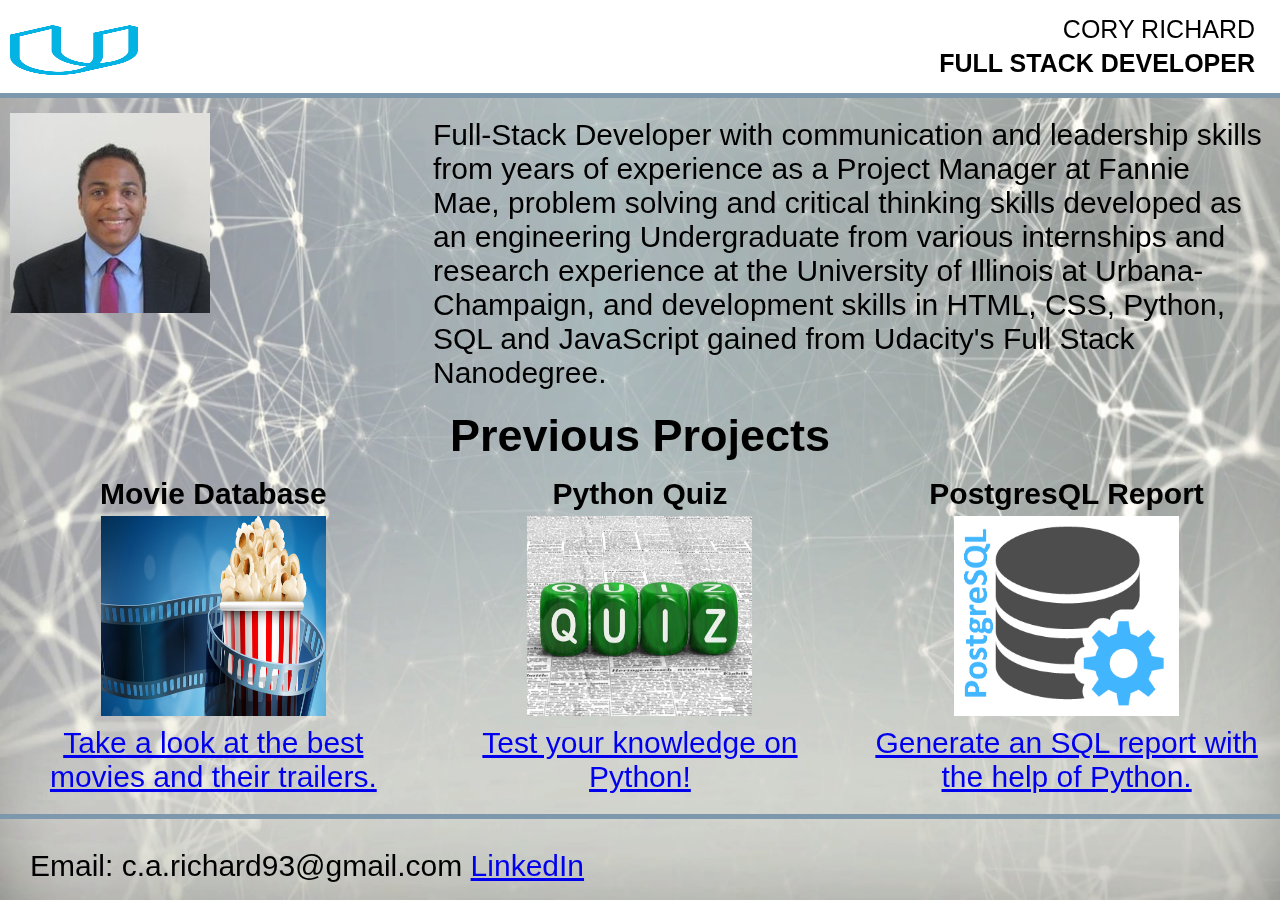
==== portfolio.html @ 7ddb4a6f "Completed responsive design for mobile, ipad tablet, and desktop views" ====
<!doctype html>
<html lang="en">
  <head>
    <meta charset="utf-8">
    <meta name="viewport" content="width=device-width,initial-scale=1">
    <title>Cory Richard</title>
    <link href="css/style.css" rel="stylesheet" type="text/css">
  </head>
  
  <body>
    <div class="background-img-container">
      <img class="background-img" src="img/business-background.png" alt="background image">
    </div>
    <header>
      <img class="logo-img" src="img/udacity_logo.png" height="75" width="75" alt="Udacity logo image">
      <div class="heading-container">
        <h1 class="name">
          Cory Richard
        </h1>
        <h3 class="alias">
          Full Stack Developer
        </h3>
      </div>
    </header>

    <section class="profile">
      <img class="profile-img" src="img/profile_pic.jpg" alt="profile picture">
      <p class="bio">
        Full-Stack Developer with communication and leadership skills from years of experience as a Project Manager at Fannie Mae, problem solving and
        critical thinking skills developed as an engineering Undergraduate from various
        internships and research experience at the University of Illinois at
        Urbana-Champaign, and development skills in HTML, CSS, Python, SQL and
        JavaScript gained from Udacity's Full Stack Nanodegree. 
      </p>
    </section>

    <section class="projects">
      <h2 class="projects-title">
        Previous Projects
      </h2>
      <article class="project1 project">
        <h4 class="project-1-text project-title">
          Python Quiz
        </h4>
        <img class="project-1-img project-img" src="img/quiz_img.jpg" height="200" width="250" alt="project 1 image">

        <!--
        <p class="project-1-summary project-summary">
          Test your knowledge on Python! 
        </p>
        -->
        <a class="project-1-link project-link" 
        href="https://github.com/crichard93/python-quiz.git" target="_blank">Test your knowledge on Python! </a>
      </article>

      <article class="project2 project">
        <h4 class="project-2-text project-title">
          PostgresQL Report
        </h4>
        <img class="project-2-img project-img" src="img/postgresql_img.png" height="200" width="
        250" alt="project 2 image">

        <a class="project-2-link project-link" 
        href="https://github.com/crichard93/PostgresQL-Logs-Analysis"target="_blank">Generate an SQL report with the help of Python.</a>

      </article>

      <article class="project3 project">
        <h4 class="project-3-text project-title">
          Movie Database
        </h4>
        <img class="project-3-img project-img" src="img\movie_img.jpg"
        height="200" width="250"alt="project 3 image">
        <a class="project-3-link project-link" 
        href="https://github.com/crichard93/Movie-Website" target="_blank">Take a look at the best movies and their trailers.</a>
      </article>
    </section>

    <footer>
      <span class="email">
        Email: c.a.richard93@gmail.com 
      </span>
      <a class="linkedin" href="https://www.linkedin.com/in/cory-richard-3b831671" target="_blank">LinkedIn</a>
    </footer>
  </body>
</html>
---- css/style.css ----
body, html {
	font-family: Arial, Verdana, Sans-serif, Serif;
	font-size: 20px;
	margin: 0px;
	padding: 0px;
	max-width: 100%;
}
header {
	border-bottom: 5px solid #7d97ad;
	margin-bottom: 5px;
	background-color: white;
	min-width: 100%;
}

.background-img-container {
	z-index: -1;
	position: fixed;
	left: 0;
	top: 0;
	opacity: 0.8;
	filter: alpha(opacity=80);
	height: 100%;
	width: 100%;
}

.background-img {
	width: 100%;
	height: 100%;
}
.logo-img {
	margin: 10px;
}

.name {
	padding: 0px;
	margin: 0px;
	font-weight: normal;
}

.heading-container {
	margin-right: 20px;
	margin-bottom: 10px;
	margin-top: 10px;
	text-transform: uppercase;
}

.profile-img {
	display: block;
	margin-left: auto;
	margin-right: auto;
	width: 30%;
}
.project-img {
	display: block;
}
.project-link {
	display: block;
}

footer {
	border-top: 5px solid #7d97ad;
	width: 100%;
	padding: 1em;
	margin-top: 5px;

}

@media screen and (max-width: 767px) {
	.name, .alias {
		font-size: 15px;
		margin: 0px;
	}
	header {
		display: flex;
		justify-content:space-between;
		width: 100%;
		height: 20%;
		order: 0;
	}

	.logo-img{
		width: 10%;
		height: 30px;
		order: 1;
		margin-top: 25px;
	}
	.heading-container {
		max-width:50%;
		order:2;
		text-align: right;
	}
	body {
		display: flex;
		flex-wrap: wrap;
		max-width: 100%;
	}

	.profile {
		width: 100%;
		order: 1;
		margin: 10px;
	}
	.bio {
		margin: 0;
		padding: 5px;
	}

	.projects {
		width: 100%;
		order: 2;
		display: flex;
		flex-wrap: wrap;
	}

	.projects-title {
		text-align: center;
		display: block;
		margin: 0 auto 10px auto;
	}
	.project-title {
		margin: 0px auto 0px auto;
	}

	.project {
		display: block;
		width: 75%;
		margin-left: auto;
		margin-right: auto;
		text-align: center;
	}

	.project-img {
		width: 100%;
		margin: auto;
	}

	.project-link {
		padding: 10px;
	}

	footer {
		width: 100%;
		order: 3;
		font-size: 15px;
	}


}

@media screen and (min-width: 768px) {
	.name, .alias {
		font-size: 25px;
		margin: 5px;
	}
	header {
		display: flex;
		justify-content:space-between;
		width: 100%;
		height: 20%;
		order: 0;
	}

	.logo-img{
		width: 10%;
		height: 50px;
		order: 1;
		margin-top: 25px;
	}
	.heading-container {
		max-width:50%;
		order:2;
		text-align: right;
	}
	body {
		display: flex;
		flex-wrap: wrap;
		max-width: 100%;
		font-size: 30px;
	}

	.profile {
		width: 100%;
		order: 1;
		display: flex;
		justify-content: space-between;
	}

	.bio {
		max-width: 65%;
		padding: 5px;
		margin: 10px;
	}

	.profile-img {
		margin: 10px;
		width: 200px;
		height: 200px;
	}

	.projects {
		width: 100%;
		order: 2;
		display: flex;
		flex-wrap: wrap;
	}

	.projects-title {
		width: 100%;
		margin: 5px auto 5px auto;
		text-align: center;
	}

	.project-img {
		width: 225px;
		margin: 0px;
	}

	.project-link {
		padding: 10px;
	}

	footer {
		width: 100%;
		order: 3;
	}

	.project-title {
		margin: 5px auto 5px auto;
	}

	.project3{
		order: 0;
		width: 100%;
		text-align: center;
		margin: auto;
	}

	.project-3-img {
		width: 75%;
		margin: auto;
	}

	.project-1-img, .project-2-img {
		margin-left: auto;
		margin-right: auto;
	}

	.project1, .project2 {
		order: 1;
		width: 50%;
		height: auto;
		margin: 0 auto 0 auto;
		text-align: center;
	}



}

@media screen and (min-width: 992px) {
	.name, .alias {
		font-size: 25px;
		margin: 5px;
	}
	header {
		display: flex;
		justify-content:space-between;
		width: 100%;
		height: 20%;
		order: 0;
	}

	.logo-img{
		width: 10%;
		height: 50px;
		order: 1;
		margin-top: 25px;
	}
	.heading-container {
		max-width:50%;
		order:2;
		text-align: right;
	}
	body {
		display: flex;
		flex-wrap: wrap;
		max-width: 100%;
		font-size: 30px;
	}

	.profile {
		width: 100%;
		order: 1;
		display: flex;
		justify-content: space-between;
	}

	.bio {
		max-width: 65%;
		padding: 5px;
		margin: 10px;
	}

	.profile-img {
		margin: 10px;
		width: 200px;
		height: 200px;
	}

	.projects {
		width: 100%;
		order: 2;
		display: flex;
		flex-wrap: wrap;
	}

	.projects-title {
		width: 100%;
		margin: 5px auto 5px auto;
		text-align: center;
	}

	.project-img {
		width: 225px;
		margin: 0px auto 0px auto;
	}

	.project-link {
		padding: 10px;
	}

	.project-title {
		margin: 5px auto 5px auto;
	}

	.project {
		width: 33%;
		margin: 5px auto 5px auto;
	}

	footer {
			width: 100%;
			order: 3;
		}
}
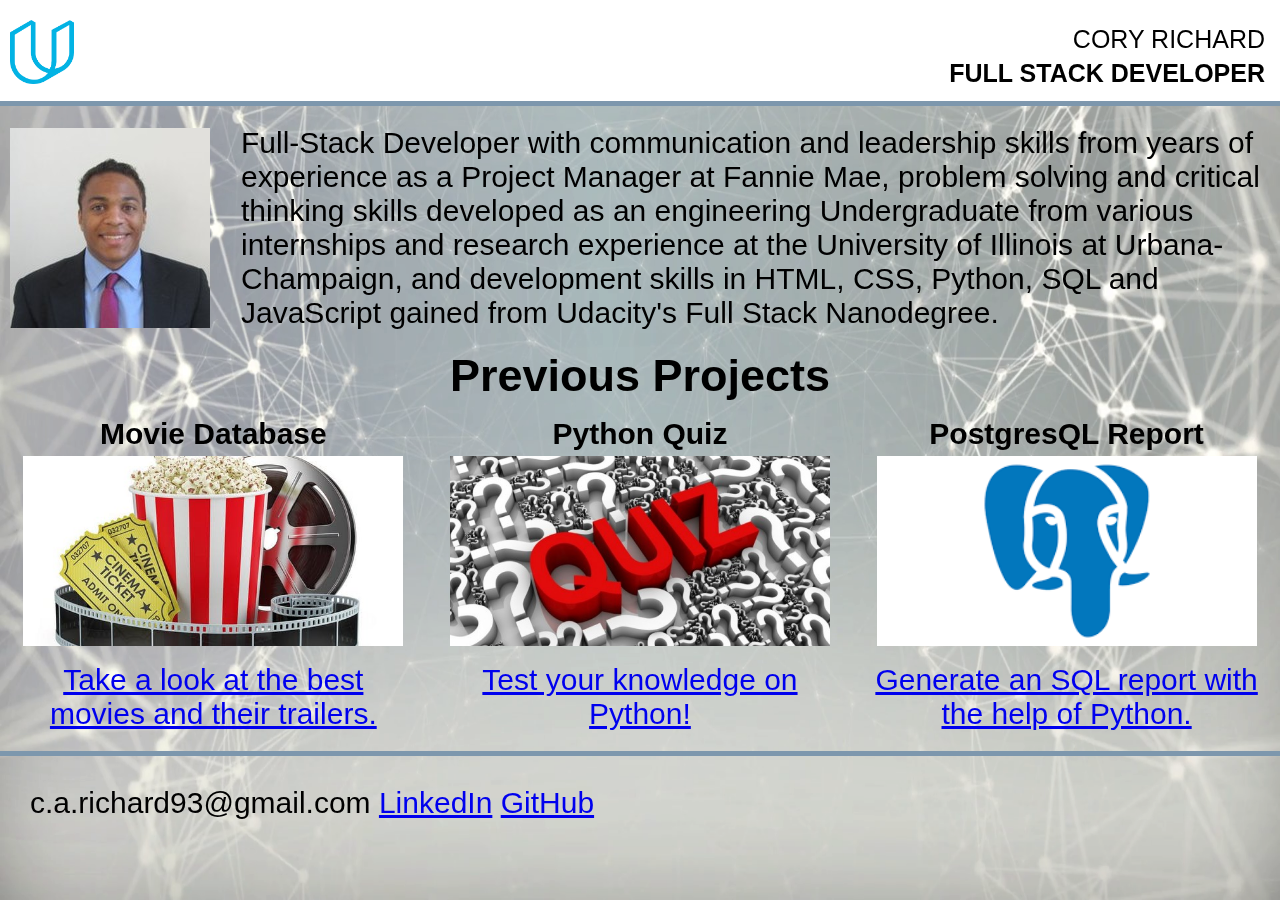
==== commit 83037b38: "Updated images to make them responsive, fix first submission feedback. Added FontAwesome icons to fo" ====
--- a/portfolio.html
+++ b/portfolio.html
@@ -4,7 +4,9 @@
     <meta charset="utf-8">
     <meta name="viewport" content="width=device-width,initial-scale=1">
     <title>Cory Richard</title>
-    <link href="css/style.css" rel="stylesheet" type="text/css">
+    <link href="css/style.css" rel="stylesheet">
+    <link rel="stylesheet" href="https://use.fontawesome.com/releases/v5.0.13/css/all.css"
+    integrity="sha384-DNOHZ68U8hZfKXOrtjWvjxusGo9WQnrNx2sqG0tfsghAvtVlRW3tvkXWZh58N9jp" crossorigin="anonymous">
   </head>
   
   <body>
@@ -12,7 +14,9 @@
       <img class="background-img" src="img/business-background.png" alt="background image">
     </div>
     <header>
-      <img class="logo-img" src="img/udacity_logo.png" height="75" width="75" alt="Udacity logo image">
+      <div class="logo-img-container">
+        <img class="logo-img" src="img/udacity_logo.png" alt="Udacity logo image">
+      </div>
       <div class="heading-container">
         <h1 class="name">
           Cory Richard
@@ -42,13 +46,9 @@
         <h4 class="project-1-text project-title">
           Python Quiz
         </h4>
-        <img class="project-1-img project-img" src="img/quiz_img.jpg" height="200" width="250" alt="project 1 image">
-
-        <!--
-        <p class="project-1-summary project-summary">
-          Test your knowledge on Python! 
-        </p>
-        -->
+        <div class="project-1-img-container project-img-container">
+          <img  class="project-1-img project-img" src="img/quiz.jpg" alt="project 1 image">
+        </div>
         <a class="project-1-link project-link" 
         href="https://github.com/crichard93/python-quiz.git" target="_blank">Test your knowledge on Python! </a>
       </article>
@@ -57,20 +57,20 @@
         <h4 class="project-2-text project-title">
           PostgresQL Report
         </h4>
-        <img class="project-2-img project-img" src="img/postgresql_img.png" height="200" width="
-        250" alt="project 2 image">
-
+        <div class="project-2-img-container project-img-container">
+          <img  class="project-2-img project-img" src="img/psql.png" alt="project 2 image">
+        </div>
         <a class="project-2-link project-link" 
-        href="https://github.com/crichard93/PostgresQL-Logs-Analysis"target="_blank">Generate an SQL report with the help of Python.</a>
-
+        href="https://github.com/crichard93/PostgresQL-Logs-Analysis" target="_blank">Generate an SQL report with the help of Python.</a>
       </article>
 
       <article class="project3 project">
         <h4 class="project-3-text project-title">
           Movie Database
         </h4>
-        <img class="project-3-img project-img" src="img\movie_img.jpg"
-        height="200" width="250"alt="project 3 image">
+        <div class="project-3-img-container project-img-container">
+          <img class="project-3-img project-img" src="img/movie.jpg" alt="project 3 image">
+        </div>
         <a class="project-3-link project-link" 
         href="https://github.com/crichard93/Movie-Website" target="_blank">Take a look at the best movies and their trailers.</a>
       </article>
@@ -78,9 +78,13 @@
 
     <footer>
       <span class="email">
-        Email: c.a.richard93@gmail.com 
+        <i class="fas fa-envelope-square"></i>
+        c.a.richard93@gmail.com
       </span>
+      <i class="fab fa-linkedin"></i>
       <a class="linkedin" href="https://www.linkedin.com/in/cory-richard-3b831671" target="_blank">LinkedIn</a>
+      <i class="fab fa-github"></i>
+      <a class="github" href="https://github.com/crichard93" target="_blank">GitHub</a>
     </footer>
   </body>
 </html>
--- a/css/style.css
+++ b/css/style.css
@@ -1,345 +1,377 @@
-body, html {
-	font-family: Arial, Verdana, Sans-serif, Serif;
-	font-size: 20px;
-	margin: 0px;
-	padding: 0px;
-	max-width: 100%;
-}
+body,
+html {
+    font-family: Arial, Verdana, Sans-serif, Serif;
+    font-size: 20px;
+    margin: 0px;
+    padding: 0px;
+    max-width: 100%;
+}
+
 header {
-	border-bottom: 5px solid #7d97ad;
-	margin-bottom: 5px;
-	background-color: white;
-	min-width: 100%;
+    border-bottom: 5px solid #7d97ad;
+    margin-bottom: 5px;
+    background-color: white;
+    min-width: 100%;
 }
 
 .background-img-container {
-	z-index: -1;
-	position: fixed;
-	left: 0;
-	top: 0;
-	opacity: 0.8;
-	filter: alpha(opacity=80);
-	height: 100%;
-	width: 100%;
+    z-index: -1;
+    position: fixed;
+    left: 0;
+    top: 0;
+    opacity: 0.8;
+    filter: alpha(opacity=80);
+    height: 100%;
+    width: 100%;
 }
 
 .background-img {
-	width: 100%;
-	height: 100%;
-}
-.logo-img {
-	margin: 10px;
+    width: 100%;
+    height: 100%;
 }
 
 .name {
-	padding: 0px;
-	margin: 0px;
-	font-weight: normal;
+    padding: 0px;
+    margin: 0px;
+    font-weight: normal;
 }
 
 .heading-container {
-	margin-right: 20px;
-	margin-bottom: 10px;
-	margin-top: 10px;
-	text-transform: uppercase;
+    margin-right: 20px;
+    margin-bottom: 10px;
+    margin-top: 10px;
+    text-transform: uppercase;
 }
 
 .profile-img {
-	display: block;
-	margin-left: auto;
-	margin-right: auto;
-	width: 30%;
-}
+    display: block;
+}
+
 .project-img {
-	display: block;
-}
+    width: 100%;
+}
+
 .project-link {
-	display: block;
+    display: block;
 }
 
 footer {
-	border-top: 5px solid #7d97ad;
-	width: 100%;
-	padding: 1em;
-	margin-top: 5px;
+    border-top: 5px solid #7d97ad;
+    width: 100%;
+    padding: 1em;
+    margin-top: 5px;
 
 }
 
 @media screen and (max-width: 767px) {
-	.name, .alias {
-		font-size: 15px;
-		margin: 0px;
-	}
-	header {
-		display: flex;
-		justify-content:space-between;
-		width: 100%;
-		height: 20%;
-		order: 0;
-	}
-
-	.logo-img{
-		width: 10%;
-		height: 30px;
-		order: 1;
-		margin-top: 25px;
-	}
-	.heading-container {
-		max-width:50%;
-		order:2;
-		text-align: right;
-	}
-	body {
-		display: flex;
-		flex-wrap: wrap;
-		max-width: 100%;
-	}
-
-	.profile {
-		width: 100%;
-		order: 1;
-		margin: 10px;
-	}
-	.bio {
-		margin: 0;
-		padding: 5px;
-	}
-
-	.projects {
-		width: 100%;
-		order: 2;
-		display: flex;
-		flex-wrap: wrap;
-	}
-
-	.projects-title {
-		text-align: center;
-		display: block;
-		margin: 0 auto 10px auto;
-	}
-	.project-title {
-		margin: 0px auto 0px auto;
-	}
-
-	.project {
-		display: block;
-		width: 75%;
-		margin-left: auto;
-		margin-right: auto;
-		text-align: center;
-	}
-
-	.project-img {
-		width: 100%;
-		margin: auto;
-	}
-
-	.project-link {
-		padding: 10px;
-	}
-
-	footer {
-		width: 100%;
-		order: 3;
-		font-size: 15px;
-	}
+
+    .name,
+    .alias {
+        font-size: 15px;
+        margin: 0px;
+    }
+
+    header {
+        display: flex;
+        justify-content:space-between;
+        width: 100%;
+        height: 20%;
+        order: 0;
+    }
+    .logo-img{
+        object-fit: contain;
+        max-width: 100%
+    }
+
+    .logo-img-container{
+        max-width: 5%;
+        order: 1;
+        margin: 20px 0 10px 10px;
+    }
+
+    .heading-container {
+        max-width:50%;
+        order:2;
+        text-align: right;
+        margin: 5px 10px;
+    }
+
+    body {
+        display: flex;
+        flex-wrap: wrap;
+        max-width: 100%;
+    }
+
+    .profile {
+        width: 100%;
+        order: 1;
+        margin: 10px;
+    }
+
+    .bio {
+        margin: 0;
+        padding: 5px;
+    }
+
+    .profile-img {
+        margin: 10px auto;
+        max-width: 25%;
+        align-items: center;
+    }
+
+    .projects {
+        width: 100%;
+        order: 2;
+        display: flex;
+        flex-wrap: wrap;
+    }
+
+    .projects-title {
+        text-align: center;
+        display: block;
+        margin: 0 auto 10px auto;
+    }
+
+    .project-title {
+        margin: 0px auto 0px auto;
+    }
+
+    .project {
+        display: block;
+        width: 75%;
+        margin-left: auto;
+        margin-right: auto;
+        text-align: center;
+    }
+
+    .project-img-container {
+        width: 100%;
+        margin: auto;
+    }
+
+    .project-link {
+        padding: 10px;
+    }
+
+    footer {
+        width: 100%;
+        order: 3;
+        font-size: 15px;
+    }
 
 
 }
 
 @media screen and (min-width: 768px) {
-	.name, .alias {
-		font-size: 25px;
-		margin: 5px;
-	}
-	header {
-		display: flex;
-		justify-content:space-between;
-		width: 100%;
-		height: 20%;
-		order: 0;
-	}
-
-	.logo-img{
-		width: 10%;
-		height: 50px;
-		order: 1;
-		margin-top: 25px;
-	}
-	.heading-container {
-		max-width:50%;
-		order:2;
-		text-align: right;
-	}
-	body {
-		display: flex;
-		flex-wrap: wrap;
-		max-width: 100%;
-		font-size: 30px;
-	}
-
-	.profile {
-		width: 100%;
-		order: 1;
-		display: flex;
-		justify-content: space-between;
-	}
-
-	.bio {
-		max-width: 65%;
-		padding: 5px;
-		margin: 10px;
-	}
-
-	.profile-img {
-		margin: 10px;
-		width: 200px;
-		height: 200px;
-	}
-
-	.projects {
-		width: 100%;
-		order: 2;
-		display: flex;
-		flex-wrap: wrap;
-	}
-
-	.projects-title {
-		width: 100%;
-		margin: 5px auto 5px auto;
-		text-align: center;
-	}
-
-	.project-img {
-		width: 225px;
-		margin: 0px;
-	}
-
-	.project-link {
-		padding: 10px;
-	}
-
-	footer {
-		width: 100%;
-		order: 3;
-	}
-
-	.project-title {
-		margin: 5px auto 5px auto;
-	}
-
-	.project3{
-		order: 0;
-		width: 100%;
-		text-align: center;
-		margin: auto;
-	}
-
-	.project-3-img {
-		width: 75%;
-		margin: auto;
-	}
-
-	.project-1-img, .project-2-img {
-		margin-left: auto;
-		margin-right: auto;
-	}
-
-	.project1, .project2 {
-		order: 1;
-		width: 50%;
-		height: auto;
-		margin: 0 auto 0 auto;
-		text-align: center;
-	}
+
+    .name,
+    .alias {
+        font-size: 25px;
+        margin: 5px;
+    }
+
+    header {
+        display: flex;
+        justify-content:space-between;
+        width: 100%;
+        height: 20%;
+        order: 0;
+    }
+
+    .logo-img{
+        object-fit: contain;
+        max-width: 100%
+    }
+
+    .logo-img-container{
+        max-width: 5%;
+        order: 1;
+        margin: 30px 0 10px 10px;
+    }
+
+    .heading-container {
+        max-width: 50%;
+        order: 2;
+        text-align: right;
+        margin: 20px 10px 0 0;
+    }
+
+    body {
+        display: flex;
+        flex-wrap: wrap;
+        max-width: 100%;
+        font-size: 30px;
+    }
+
+    .profile {
+        width: 100%;
+        order: 1;
+        display: flex;
+        justify-content: space-between;
+    }
+
+    .bio {
+        max-width: 80%;
+        padding: 5px;
+        margin: 10px;
+    }
+
+    .profile-img {
+        margin: 10px;
+        max-width: 100%;
+        height: auto;
+        object-fit: contain;
+    }
+
+    .projects {
+        width: 100%;
+        order: 2;
+        display: flex;
+        flex-wrap: wrap;
+    }
+
+    .projects-title {
+        width: 100%;
+        margin: 5px auto 5px auto;
+        text-align: center;
+    }
+
+    .project-link {
+        padding: 10px;
+    }
+
+    footer {
+        width: 100%;
+        order: 3;
+    }
+
+    .project-title {
+        margin: 5px auto 5px auto;
+    }
+
+    .project3{
+        order: 0;
+        width: 100%;
+        text-align: center;
+        margin: auto;
+    }
+
+    .project-3-img {
+        width: 75%;
+        margin: auto;
+    }
+
+    .project-1-img, .project-2-img {
+        margin-left: auto;
+        margin-right: auto;
+    }
+
+    .project1, .project2 {
+        order: 1;
+        width: 45%;
+        height: auto;
+        margin: 0 auto 0 auto;
+        text-align: center;
+    }
 
 
 
 }
 
 @media screen and (min-width: 992px) {
-	.name, .alias {
-		font-size: 25px;
-		margin: 5px;
-	}
-	header {
-		display: flex;
-		justify-content:space-between;
-		width: 100%;
-		height: 20%;
-		order: 0;
-	}
-
-	.logo-img{
-		width: 10%;
-		height: 50px;
-		order: 1;
-		margin-top: 25px;
-	}
-	.heading-container {
-		max-width:50%;
-		order:2;
-		text-align: right;
-	}
-	body {
-		display: flex;
-		flex-wrap: wrap;
-		max-width: 100%;
-		font-size: 30px;
-	}
-
-	.profile {
-		width: 100%;
-		order: 1;
-		display: flex;
-		justify-content: space-between;
-	}
-
-	.bio {
-		max-width: 65%;
-		padding: 5px;
-		margin: 10px;
-	}
-
-	.profile-img {
-		margin: 10px;
-		width: 200px;
-		height: 200px;
-	}
-
-	.projects {
-		width: 100%;
-		order: 2;
-		display: flex;
-		flex-wrap: wrap;
-	}
-
-	.projects-title {
-		width: 100%;
-		margin: 5px auto 5px auto;
-		text-align: center;
-	}
-
-	.project-img {
-		width: 225px;
-		margin: 0px auto 0px auto;
-	}
-
-	.project-link {
-		padding: 10px;
-	}
-
-	.project-title {
-		margin: 5px auto 5px auto;
-	}
-
-	.project {
-		width: 33%;
-		margin: 5px auto 5px auto;
-	}
-
-	footer {
-			width: 100%;
-			order: 3;
-		}
-}+
+    .name, 
+    .alias {
+        font-size: 25px;
+        margin: 5px;
+    }
+
+    header {
+        display: flex;
+        justify-content:space-between;
+        width: 100%;
+        height: 20%;
+        order: 0;
+    }
+
+    .logo-img{
+        object-fit: contain;
+        max-width: 100%
+    }
+
+    .logo-img-container{
+        max-width: 5%;
+        order: 1;
+        margin: 20px 0 10px 10px;
+    }
+
+    .heading-container {
+        max-width: 50%;
+        order: 2;
+        text-align: right;
+        margin: 20px 10px 0 0;
+    }
+
+    body {
+        display: flex;
+        flex-wrap: wrap;
+        max-width: 100%;
+        font-size: 30px;
+    }
+
+    .profile {
+        width: 100%;
+        order: 1;
+        display: flex;
+        justify-content: space-between;
+    }
+
+    .bio {
+        max-width: 80%;
+        padding: 5px;
+        margin: 10px;
+    }
+
+    .profile-img {
+        margin: 10px;
+        max-width: 100%;
+        height: auto;
+        object-fit: contain;
+    }
+
+    .projects {
+        width: 100%;
+        order: 2;
+        display: flex;
+        flex-wrap: wrap;
+    }
+
+    .projects-title {
+        width: 100%;
+        margin: 5px auto 5px auto;
+        text-align: center;
+    }
+
+    .project-img {
+        width: 90%;
+        margin: 0 auto;
+    }
+
+    .project-link {
+        padding: 10px;
+    }
+
+    .project-title {
+        margin: 5px auto;
+    }
+
+    .project {
+        width: 33%;
+        margin: 5px auto;
+    }
+
+    footer {
+            width: 100%;
+            order: 3;
+        }
+}
